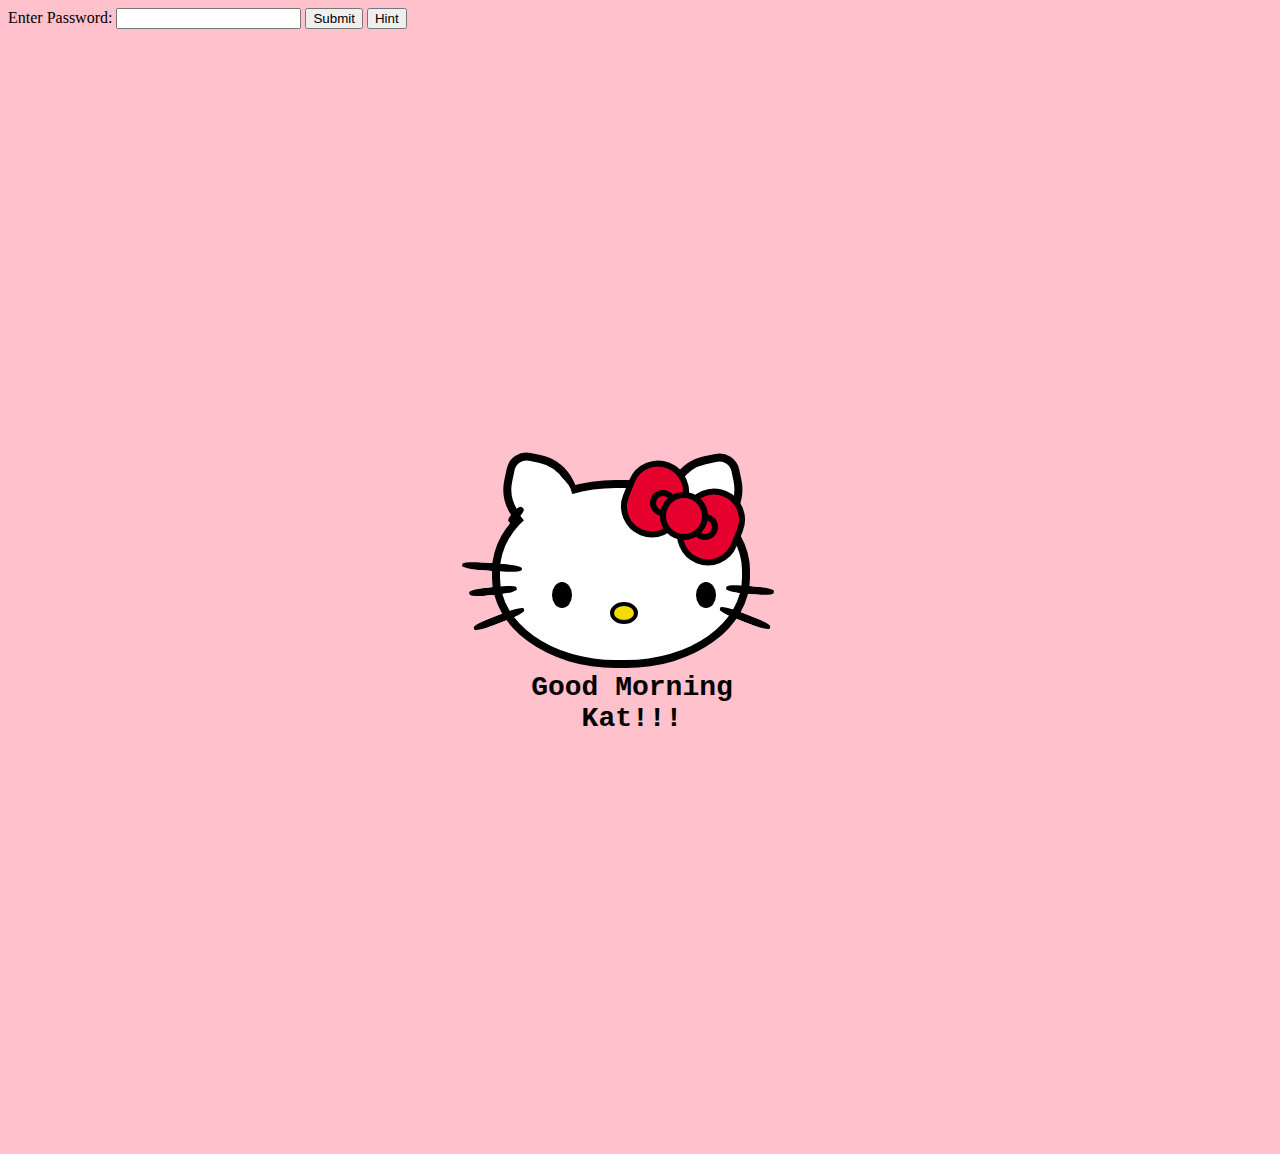
==== docs/index.html @ 7196be38 "add to docs" ====
<!DOCTYPE html>
<html lang="en">

<head>
    <meta charset="UTF-8">
    <meta name="viewport" content="width-device-width, initial-scale=1.0">
    <script type="text/javascript" src="index.js"></script>
    <link rel="stylesheet" type="text/css" href="styles.css">
    <title>Protected Content</title>

</head>

<body>
    <div id="password-container">
        <label for="password">Enter Password:</label>
        <input type="password" id="password" />
        <button onclick="checkPassword()">Submit</button>
        <button onclick="showHint()">Hint</button>
    </div>

    <div class="container">
        <div class="hello-kitty"></div>
        <div class="eye-container">
            <div class="eye left-eye"></div>
            <div class="eye right-eye"></div>
        </div>
        <div class="nose"></div>
        <div class="wisker w1"></div>
        <div class="whisker w2"></div>
        <div class="whisker w3"></div>
        <div class="whisker w4"></div>
        <div class="whisker w5"></div>
        <div class="whisker w6"></div>
        <div class="ear left-ear"></div>
        <div class="ear right-ear"></div>
        <div class="bow bow-center"></div>
        <div class="bow bow-left"></div>
        <div class="bow bow-right"></div>
        <div class="bow bow-detail-left"></div>
        <div class="bow bow-detail-right"></div>
        <div class="ear-detail ear-detail-left"></div>
        <div class="ear-detail ear-detail-right"></div>
        <div class="ear-line"></div>
        <b>
            <p class="text">Good Morning Kat!!!</p>
        </b>
    </div>
</body>

</html>
---- docs/styles.css ----
.hidden {
    display: none;
}

body {
    background: #ffc1cc;
}

.container {
    position: absolute;
    top: 50%;
    left: 50%;
    transform: translate(-50%, -50%);
    height: 400px;
    padding: 180px;
    text-align: center;
}

.hello-kitty {
    background: white;
    width: 242px;
    height: 172px;
    border-radius: 48%;
    border: 8px solid black;
    position: relative;
    top: 230px;
    left: -8px;
    z-index: 2;
}

.eye-container {
    display: flex;
    display-direction: row;
    align-items: center;
    justify-content: space-around;
}

.eye {
    background: black;
    width: 20px;
    height: 26px;
    border-radius: 50%;
    z-index: 3;
}

.left-eye {
    position: relative;
    top: 144px;
    left: -8px;
}

.right-eye {
    position: relative;
    top: 144px;
    left: -4px;
}

.nose {
    background: #f2dc04;
    width: 20px;
    height: 14px;
    border-radius: 50%;
    border: 4px solid black;
    position: relative;
    top: 138px;
    left: 110px;
    z-index: 3;
}

.whisker {
    width: 60px;
    border-top: solid 8px black;
    border-radius: 40%;
    z-index: 3;
}

.w1 {
    width: 60px;
    position: relative;
    top: 84px;
    left: 220px;
    transform: rotate(355deg);
}

.w2 {
    width: 48px;
    position: relative;
    top: 100px;
    left: 226px;
    transform: rotate(5deg);
}

.w3 {
    width: 54px;
    position: relative;
    top: 120px;
    left: 218px;
    transform: rotate(21deg);
}

.w4 {
    width: 60px;
    position: relative;
    top: 61px;
    left: -38px;
    transform: rotate(4deg);
}

.w5 {
    width: 48px;
    position: relative;
    top: 77px;
    left: -31px;
    transform: rotate(354deg);
}

.w6 {
    width: 54px;
    position: relative;
    top: 97px;
    left: -28px;
    transform: rotate(339deg);
}

.ear {
    width: 62px;
    height: 62px;
    border: 8px solid black;
    border-radius: 26px 62px 39px 60px;
    position: relative;
    background-color: white;
}

.left-ear {
    top: -70px;
    left: 2px;
    transform: rotate(12deg);
}

.right-ear {
    top: -147px;
    left: 166px;
    transform: rotate(78deg);
}

.bow {
    background: #E6002E;
    border: 6px solid black;
}

.bow-center {
    width: 36px;
    height: 36px;
    border-radius: 50px;
    position: relative;
    top: -190px;
    left: 160px;
    z-index: 6;
}

.bow-left {
    width: 50px;
    height: 66px;
    position: relative;
    top: -270px;
    left: 124px;
    border-radius: 999px 999px 999px 999px;
    transform: rotate(22deg);
    z-index: 4;
}

.bow-right {
    width: 50px;
    height: 66px;
    position: relative;
    top: -320px;
    left: 180px;
    border-radius: 999px 999px 999px 999px;
    transform: rotate(22deg);
    z-index: 4;
}

.bow-detail-left {
    width: 14px;
    height: 14px;
    border-radius: 50%;
    position: relative;
    top: -396px;
    left: 150px;
    z-index: 5;
}

.bow-detail-right {
    width: 14px;
    height: 14px;
    border-radius: 50%;
    position: relative;
    top: -398px;
    left: 192px;
    z-index: 5;
}

.ear-detail {
    width: 41px;
    height: 41px;
    border: 8px solid white;
    border-radius: 50%;
    background-color: white;
    position: relative;
    z-index: 3;
}

.ear-detail-left {
    top: -466px;
    left: 16px;
}

.ear-detail-right {
    top: -520px;
    left: 170px;
}

.ear-line {
    width: 20px;
    border-top: solid 8px black;
    border-radius: 40%;
    position: relative;
    top: -541px;
    left: 6px;
    transform: rotate(312deg);
    z-index: 5;
}

.text {
    font-family: monospace;
    font-size: 28px;
    position: relative;
    top: -416px;
    left: -8px;
}
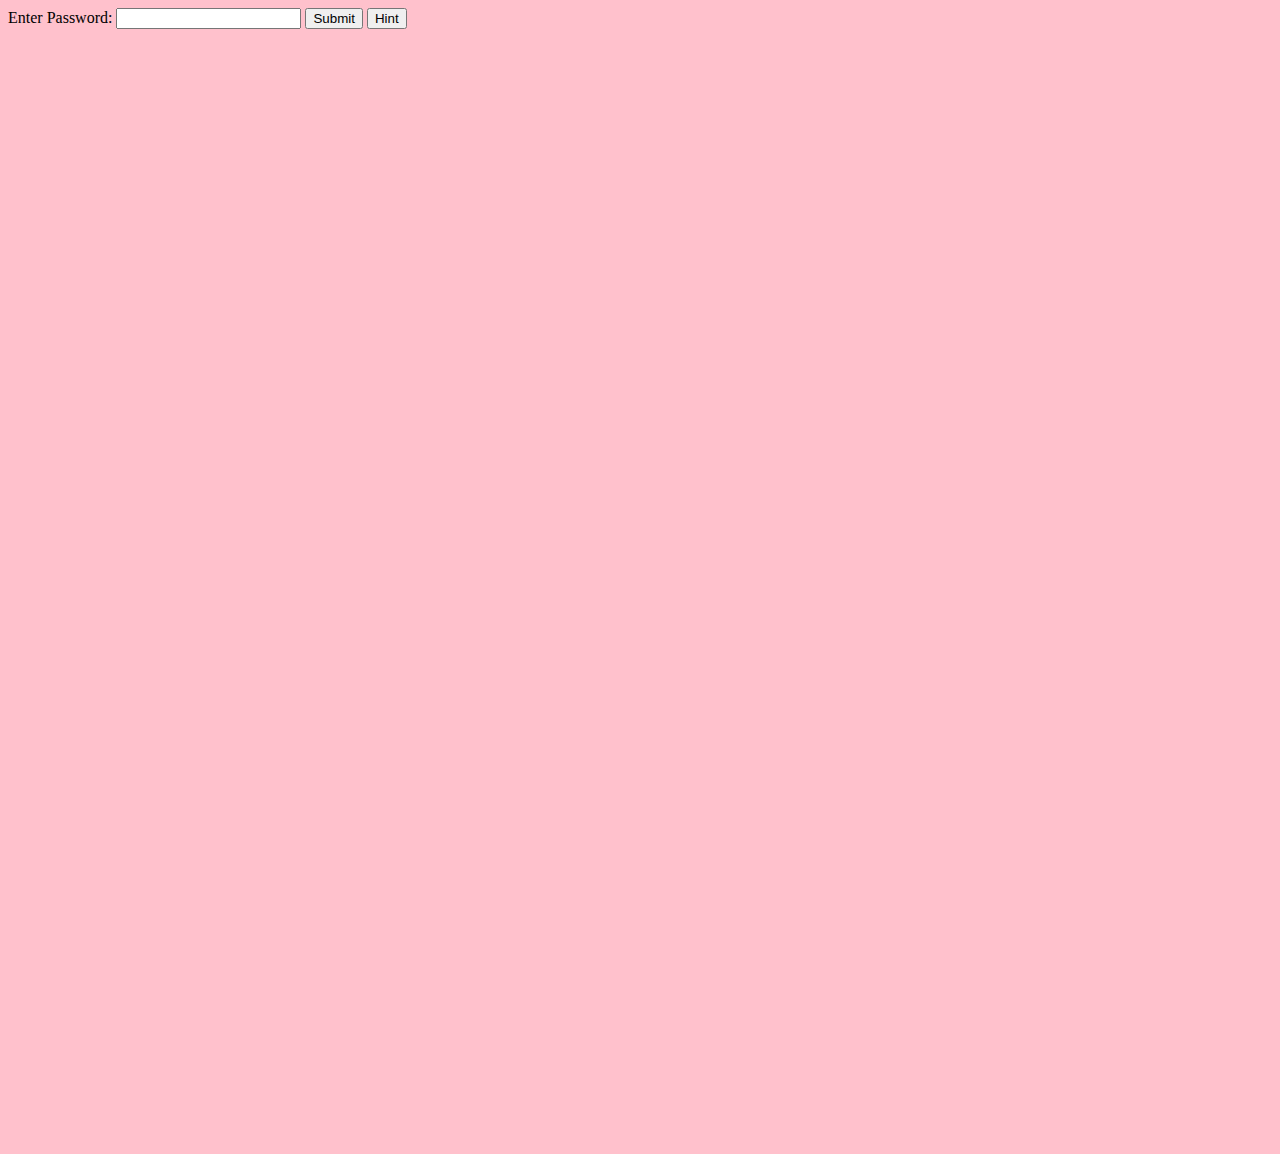
==== commit 174ad290: "replace script" ====
--- a/docs/index.html
+++ b/docs/index.html
@@ -4,7 +4,6 @@
 <head>
     <meta charset="UTF-8">
     <meta name="viewport" content="width-device-width, initial-scale=1.0">
-    <script type="text/javascript" src="index.js"></script>
     <link rel="stylesheet" type="text/css" href="styles.css">
     <title>Protected Content</title>
 
@@ -18,33 +17,36 @@
         <button onclick="showHint()">Hint</button>
     </div>
 
-    <div class="container">
-        <div class="hello-kitty"></div>
-        <div class="eye-container">
-            <div class="eye left-eye"></div>
-            <div class="eye right-eye"></div>
+    <div id="hello-kitty" class="container">
+        <div id="hello-kitty" class="hello-kitty"></div>
+        <div id="hello-kitty" class="eye-container">
+            <div id="hello-kitty" class="eye left-eye"></div>
+            <div id="hello-kitty" class="eye right-eye"></div>
         </div>
-        <div class="nose"></div>
-        <div class="wisker w1"></div>
-        <div class="whisker w2"></div>
-        <div class="whisker w3"></div>
-        <div class="whisker w4"></div>
-        <div class="whisker w5"></div>
-        <div class="whisker w6"></div>
-        <div class="ear left-ear"></div>
-        <div class="ear right-ear"></div>
-        <div class="bow bow-center"></div>
-        <div class="bow bow-left"></div>
-        <div class="bow bow-right"></div>
-        <div class="bow bow-detail-left"></div>
-        <div class="bow bow-detail-right"></div>
-        <div class="ear-detail ear-detail-left"></div>
-        <div class="ear-detail ear-detail-right"></div>
-        <div class="ear-line"></div>
+        <div id="hello-kitty" class="nose"></div>
+        <div id="hello-kitty" class="wisker w1"></div>
+        <div id="hello-kitty" class="whisker w2"></div>
+        <div id="hello-kitty" class="whisker w3"></div>
+        <div  id="hello-kitty" class="whisker w4"></div>
+        <div id="hello-kitty" class="whisker w5"></div>
+        <div id="hello-kitty" class="whisker w6"></div>
+        <div id="hello-kitty" class="ear left-ear"></div>
+        <div id="hello-kitty" class="ear right-ear"></div>
+        <div id="hello-kitty" class="bow bow-center"></div>
+        <div id="hello-kitty" class="bow bow-left"></div>
+        <div id="hello-kitty" class="bow bow-right"></div>
+        <div id="hello-kitty" class="bow bow-detail-left"></div>
+        <div id="hello-kitty" class="bow bow-detail-right"></div>
+        <div id="hello-kitty" class="ear-detail ear-detail-left"></div>
+        <div id="hello-kitty" class="ear-detail ear-detail-right"></div>
+        <div id="hello-kitty" class="ear-line"></div>
         <b>
-            <p class="text">Good Morning Kat!!!</p>
+            <p id="hello-kitty" class="text">Good Morning Kat!!!</p>
         </b>
     </div>
+    
+    <script type="text/javascript" src="index.js"></script>
+
 </body>
 
 </html>--- a/docs/styles.css
+++ b/docs/styles.css
@@ -14,6 +14,7 @@
     height: 400px;
     padding: 180px;
     text-align: center;
+
 }
 
 .hello-kitty {
@@ -30,7 +31,6 @@
 
 .eye-container {
     display: flex;
-    display-direction: row;
     align-items: center;
     justify-content: space-around;
 }
